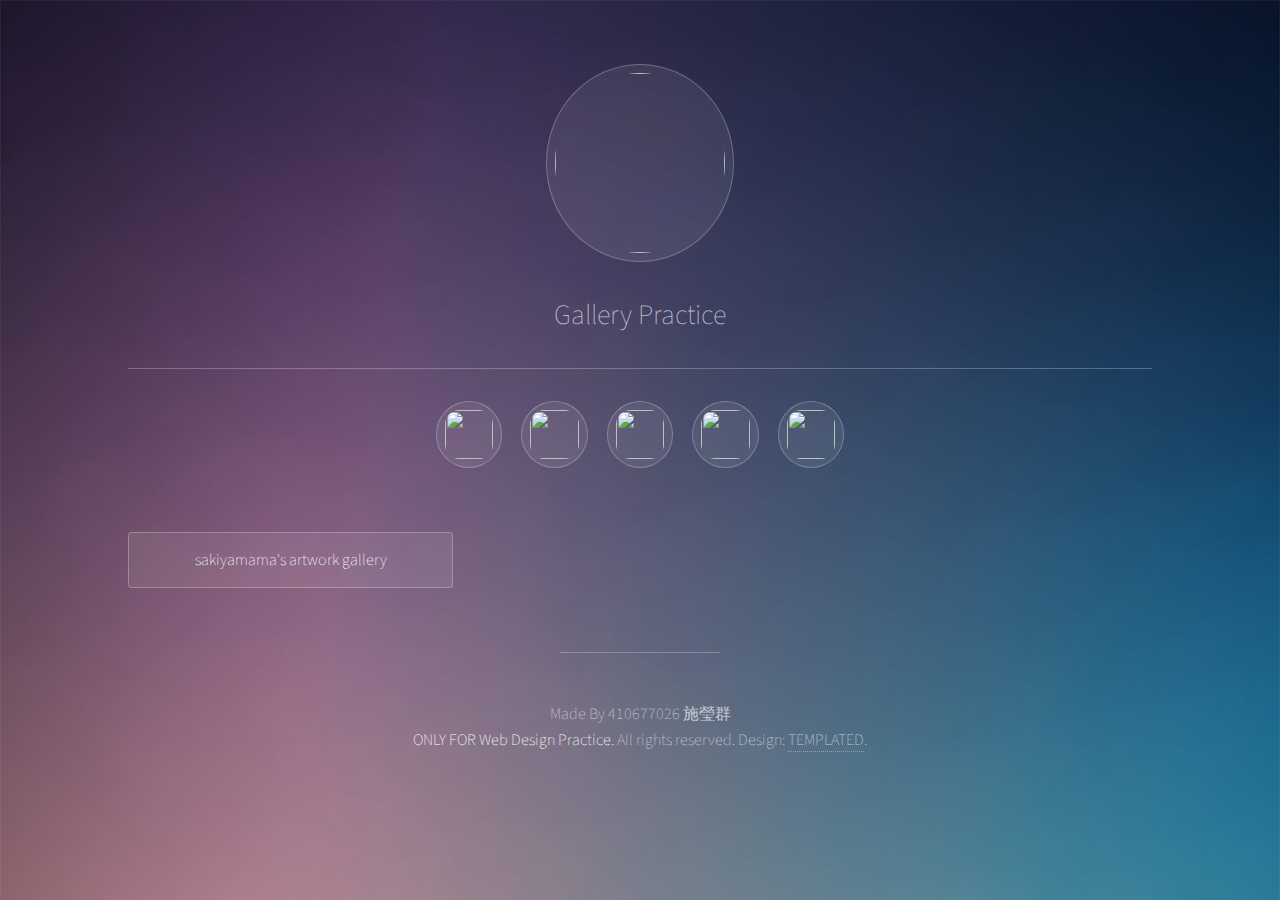
==== gallery/index.html @ e064e5e1 "2020/5/5" ====
<!DOCTYPE HTML>
<!--
	Visualize by TEMPLATED
	templated.co @templatedco
	Released for free under the Creative Commons Attribution 3.0 license (templated.co/license)
-->
<html>
	<head>
		<title>Gallery Practice</title>
		<meta charset="utf-8" />
		<meta name="viewport" content="width=device-width, initial-scale=1" />
		<link rel="stylesheet" href="assets/css/main.css" />
	</head>
	<body>

		<!-- Wrapper -->
			<div id="wrapper">

				<!-- Header -->
					<header id="header">
						<span class="avatar"><img src="https://i.pximg.net/img-original/img/2020/01/14/00/00/09/78888856_p0.png" alt="" /></span>
						<h1>Gallery Practice</h1>
						<hr>
						<ul class="icons">
							<!--
								<li><a href="#" class="icon style2 fa-twitter"><span class="label">Twitter</span></a></li>
								<li><a href="#" class="icon style2 fa-instagram"><span class="label">Instagram</span></a></li>
								<li><a href="#" class="icon style2 fa-500px"><span class="label">500px</span></a></li>
								<li><a href="#" class="icon style2 fa-envelope-o"><span class="label">Email</span></a></li>
								<br>
								<br>
							-->
							<li><a href="https://www.azurlane.jp/" class="icon style2"><img src="https://d2jcw5q7j4vmo4.cloudfront.net/9QTLYD2_Jd6OIKHwRHkEBnFAgPmVKJwf2xmHjzPk-5w0SRLZumsCoQZGlO8d_kB3Gdld=w512"><span class="label">Azurlane</span></a></li>
							<li><a href="http://www.fgo.tw/" class="icon style2"><img src="https://d2jcw5q7j4vmo4.cloudfront.net/hIk8IbY1j5FwARkq5hRMMGeJVqNgFYKR0yYkrCcY_84UujzltvaPfiOrVy-XVlc0XXqy=w512"><span class="label">GBF</span></a></li>
							<li><a href="http://www.princessconnect.so-net.tw/" class="icon style2"><img src="https://scontent.fkhh1-2.fna.fbcdn.net/v/t1.0-9/50924415_2320011038009912_1845544590937948160_n.png?_nc_cat=1&_nc_sid=85a577&_nc_ohc=6GbhiSb7ZbkAX_zIMu0&_nc_ht=scontent.fkhh1-2.fna&oh=5b6b29c35ed7527c3ae479f7c87377cf&oe=5ED77852"><span class="label">公主連結</span></a></li>
							<li><a href="https://www.fate-go.jp/" class="icon style2"><img src="https://d2jcw5q7j4vmo4.cloudfront.net/WRixOqWRZQHfCgFhqfWbjCh6myA4hO4bOPQ_KJJEKrB_G8KZvl0IvNEUmRuxnfx8Tbw=w512"><span class="label">FGO</span></a></li>
							<li><a href="http://gf-jp.sunborngame.com/" class="icon style2"><img src="https://d2jcw5q7j4vmo4.cloudfront.net/piDmGlXcBd9zx5PwFwPYo9oMPAiGesWZEnIXQkOvD2tGwFdKcZ-nXflo95-x8pJt8w=w512"><span class="label">Girl's Front Line</span></a></li>
						</ul>
					</header>

				<!-- Main -->
					<section id="main">

						<!-- Thumbnails -->
							<section class="thumbnails">
								<div>
									<a href="assets/HTML/sakiyamama.html"data-poptrox="ignore">
										<img src="https://imgur.com/6dMUkKz.png" alt="" />
										<h3>sakiyamama's artwork gallery</h3>
									</a>
								</div>
							</section>

					</section>

				<!-- Footer -->
					<footer id="footer">
						<p>Made By 410677026 施瑩群 <br> <strong>ONLY FOR Web Design Practice.</strong>  All rights reserved. Design: <a href="http://templated.co">TEMPLATED</a>.</p>
					</footer>

			</div>

		<!-- Scripts -->
			<script src="assets/js/jquery.min.js"></script>
			<script src="assets/js/jquery.poptrox.min.js"></script>
			<script src="assets/js/skel.min.js"></script>
			<script src="assets/js/main.js"></script>

	</body>
</html>
---- gallery/assets/css/main.css ----
@charset "UTF-8";
@import url(font-awesome.min.css);
@import url("http://fonts.googleapis.com/css?family=Source+Sans+Pro:200");

/*
	Visualize by TEMPLATED
	templated.co @templatedco
	Released for free under the Creative Commons Attribution 3.0 license (templated.co/license)
*/

/* Reset */

	html, body, div, span, applet, object, iframe, h1, h2, h3, h4, h5, h6, p, blockquote, pre, a, abbr, acronym, address, big, cite, code, del, dfn, em, img, ins, kbd, q, s, samp, small, strike, strong, sub, sup, tt, var, b, u, i, center, dl, dt, dd, ol, ul, li, fieldset, form, label, legend, table, caption, tbody, tfoot, thead, tr, th, td, article, aside, canvas, details, embed, figure, figcaption, footer, header, hgroup, menu, nav, output, ruby, section, summary, time, mark, audio, video {
		margin: 0;
		padding: 0;
		border: 0;
		font-size: 100%;
		font: inherit;
		vertical-align: baseline;
	}

	article, aside, details, figcaption, figure, footer, header, hgroup, menu, nav, section {
		display: block;
	}

	body {
		line-height: 1;
	}

	ol, ul {
		list-style: none;
	}

	blockquote, q {
		quotes: none;
	}

	blockquote:before, blockquote:after, q:before, q:after {
		content: '';
		content: none;
	}

	table {
		border-collapse: collapse;
		border-spacing: 0;
	}

	body {
		-webkit-text-size-adjust: none;
	}

/* Box Model */

	*, *:before, *:after {
		-moz-box-sizing: border-box;
		-webkit-box-sizing: border-box;
		box-sizing: border-box;
	}

/* Grid */

	.row {
		border-bottom: solid 1px transparent;
		-moz-box-sizing: border-box;
		-webkit-box-sizing: border-box;
		box-sizing: border-box;
	}

	.row > * {
		float: left;
		-moz-box-sizing: border-box;
		-webkit-box-sizing: border-box;
		box-sizing: border-box;
	}

	.row:after, .row:before {
		content: '';
		display: block;
		clear: both;
		height: 0;
	}

	.row.uniform > * > :first-child {
		margin-top: 0;
	}

	.row.uniform > * > :last-child {
		margin-bottom: 0;
	}

	.row.\30 \25 > * {
		padding: 0 0 0 0em;
	}

	.row.\30 \25 {
		margin: 0 0 -1px 0em;
	}

	.row.uniform.\30 \25 > * {
		padding: 0em 0 0 0em;
	}

	.row.uniform.\30 \25 {
		margin: 0em 0 -1px 0em;
	}

	.row > * {
		padding: 0 0 0 2em;
	}

	.row {
		margin: 0 0 -1px -2em;
	}

	.row.uniform > * {
		padding: 2em 0 0 2em;
	}

	.row.uniform {
		margin: -2em 0 -1px -2em;
	}

	.row.\32 00\25 > * {
		padding: 0 0 0 4em;
	}

	.row.\32 00\25 {
		margin: 0 0 -1px -4em;
	}

	.row.uniform.\32 00\25 > * {
		padding: 4em 0 0 4em;
	}

	.row.uniform.\32 00\25 {
		margin: -4em 0 -1px -4em;
	}

	.row.\31 50\25 > * {
		padding: 0 0 0 3em;
	}

	.row.\31 50\25 {
		margin: 0 0 -1px -3em;
	}

	.row.uniform.\31 50\25 > * {
		padding: 3em 0 0 3em;
	}

	.row.uniform.\31 50\25 {
		margin: -3em 0 -1px -3em;
	}

	.row.\35 0\25 > * {
		padding: 0 0 0 1em;
	}

	.row.\35 0\25 {
		margin: 0 0 -1px -1em;
	}

	.row.uniform.\35 0\25 > * {
		padding: 1em 0 0 1em;
	}

	.row.uniform.\35 0\25 {
		margin: -1em 0 -1px -1em;
	}

	.row.\32 5\25 > * {
		padding: 0 0 0 0.5em;
	}

	.row.\32 5\25 {
		margin: 0 0 -1px -0.5em;
	}

	.row.uniform.\32 5\25 > * {
		padding: 0.5em 0 0 0.5em;
	}

	.row.uniform.\32 5\25 {
		margin: -0.5em 0 -1px -0.5em;
	}

	.\31 2u, .\31 2u\24 {
		width: 100%;
		clear: none;
		margin-left: 0;
	}

	.\31 1u, .\31 1u\24 {
		width: 91.6666666667%;
		clear: none;
		margin-left: 0;
	}

	.\31 0u, .\31 0u\24 {
		width: 83.3333333333%;
		clear: none;
		margin-left: 0;
	}

	.\39 u, .\39 u\24 {
		width: 75%;
		clear: none;
		margin-left: 0;
	}

	.\38 u, .\38 u\24 {
		width: 66.6666666667%;
		clear: none;
		margin-left: 0;
	}

	.\37 u, .\37 u\24 {
		width: 58.3333333333%;
		clear: none;
		margin-left: 0;
	}

	.\36 u, .\36 u\24 {
		width: 50%;
		clear: none;
		margin-left: 0;
	}

	.\35 u, .\35 u\24 {
		width: 41.6666666667%;
		clear: none;
		margin-left: 0;
	}

	.\34 u, .\34 u\24 {
		width: 33.3333333333%;
		clear: none;
		margin-left: 0;
	}

	.\33 u, .\33 u\24 {
		width: 25%;
		clear: none;
		margin-left: 0;
	}

	.\32 u, .\32 u\24 {
		width: 16.6666666667%;
		clear: none;
		margin-left: 0;
	}

	.\31 u, .\31 u\24 {
		width: 8.3333333333%;
		clear: none;
		margin-left: 0;
	}

	.\31 2u\24 + *,
	.\31 1u\24 + *,
	.\31 0u\24 + *,
	.\39 u\24 + *,
	.\38 u\24 + *,
	.\37 u\24 + *,
	.\36 u\24 + *,
	.\35 u\24 + *,
	.\34 u\24 + *,
	.\33 u\24 + *,
	.\32 u\24 + *,
	.\31 u\24 + * {
		clear: left;
	}

	.\-11u {
		margin-left: 91.66667%;
	}

	.\-10u {
		margin-left: 83.33333%;
	}

	.\-9u {
		margin-left: 75%;
	}

	.\-8u {
		margin-left: 66.66667%;
	}

	.\-7u {
		margin-left: 58.33333%;
	}

	.\-6u {
		margin-left: 50%;
	}

	.\-5u {
		margin-left: 41.66667%;
	}

	.\-4u {
		margin-left: 33.33333%;
	}

	.\-3u {
		margin-left: 25%;
	}

	.\-2u {
		margin-left: 16.66667%;
	}

	.\-1u {
		margin-left: 8.33333%;
	}

	@media screen and (max-width: 1680px) {

		.row > * {
			padding: 0 0 0 2em;
		}

		.row {
			margin: 0 0 -1px -2em;
		}

		.row.uniform > * {
			padding: 2em 0 0 2em;
		}

		.row.uniform {
			margin: -2em 0 -1px -2em;
		}

		.row.\32 00\25 > * {
			padding: 0 0 0 4em;
		}

		.row.\32 00\25 {
			margin: 0 0 -1px -4em;
		}

		.row.uniform.\32 00\25 > * {
			padding: 4em 0 0 4em;
		}

		.row.uniform.\32 00\25 {
			margin: -4em 0 -1px -4em;
		}

		.row.\31 50\25 > * {
			padding: 0 0 0 3em;
		}

		.row.\31 50\25 {
			margin: 0 0 -1px -3em;
		}

		.row.uniform.\31 50\25 > * {
			padding: 3em 0 0 3em;
		}

		.row.uniform.\31 50\25 {
			margin: -3em 0 -1px -3em;
		}

		.row.\35 0\25 > * {
			padding: 0 0 0 1em;
		}

		.row.\35 0\25 {
			margin: 0 0 -1px -1em;
		}

		.row.uniform.\35 0\25 > * {
			padding: 1em 0 0 1em;
		}

		.row.uniform.\35 0\25 {
			margin: -1em 0 -1px -1em;
		}

		.row.\32 5\25 > * {
			padding: 0 0 0 0.5em;
		}

		.row.\32 5\25 {
			margin: 0 0 -1px -0.5em;
		}

		.row.uniform.\32 5\25 > * {
			padding: 0.5em 0 0 0.5em;
		}

		.row.uniform.\32 5\25 {
			margin: -0.5em 0 -1px -0.5em;
		}

		.\31 2u\28xlarge\29, .\31 2u\24\28xlarge\29 {
			width: 100%;
			clear: none;
			margin-left: 0;
		}

		.\31 1u\28xlarge\29, .\31 1u\24\28xlarge\29 {
			width: 91.6666666667%;
			clear: none;
			margin-left: 0;
		}

		.\31 0u\28xlarge\29, .\31 0u\24\28xlarge\29 {
			width: 83.3333333333%;
			clear: none;
			margin-left: 0;
		}

		.\39 u\28xlarge\29, .\39 u\24\28xlarge\29 {
			width: 75%;
			clear: none;
			margin-left: 0;
		}

		.\38 u\28xlarge\29, .\38 u\24\28xlarge\29 {
			width: 66.6666666667%;
			clear: none;
			margin-left: 0;
		}

		.\37 u\28xlarge\29, .\37 u\24\28xlarge\29 {
			width: 58.3333333333%;
			clear: none;
			margin-left: 0;
		}

		.\36 u\28xlarge\29, .\36 u\24\28xlarge\29 {
			width: 50%;
			clear: none;
			margin-left: 0;
		}

		.\35 u\28xlarge\29, .\35 u\24\28xlarge\29 {
			width: 41.6666666667%;
			clear: none;
			margin-left: 0;
		}

		.\34 u\28xlarge\29, .\34 u\24\28xlarge\29 {
			width: 33.3333333333%;
			clear: none;
			margin-left: 0;
		}

		.\33 u\28xlarge\29, .\33 u\24\28xlarge\29 {
			width: 25%;
			clear: none;
			margin-left: 0;
		}

		.\32 u\28xlarge\29, .\32 u\24\28xlarge\29 {
			width: 16.6666666667%;
			clear: none;
			margin-left: 0;
		}

		.\31 u\28xlarge\29, .\31 u\24\28xlarge\29 {
			width: 8.3333333333%;
			clear: none;
			margin-left: 0;
		}

		.\31 2u\24\28xlarge\29 + *,
		.\31 1u\24\28xlarge\29 + *,
		.\31 0u\24\28xlarge\29 + *,
		.\39 u\24\28xlarge\29 + *,
		.\38 u\24\28xlarge\29 + *,
		.\37 u\24\28xlarge\29 + *,
		.\36 u\24\28xlarge\29 + *,
		.\35 u\24\28xlarge\29 + *,
		.\34 u\24\28xlarge\29 + *,
		.\33 u\24\28xlarge\29 + *,
		.\32 u\24\28xlarge\29 + *,
		.\31 u\24\28xlarge\29 + * {
			clear: left;
		}

		.\-11u\28xlarge\29 {
			margin-left: 91.66667%;
		}

		.\-10u\28xlarge\29 {
			margin-left: 83.33333%;
		}

		.\-9u\28xlarge\29 {
			margin-left: 75%;
		}

		.\-8u\28xlarge\29 {
			margin-left: 66.66667%;
		}

		.\-7u\28xlarge\29 {
			margin-left: 58.33333%;
		}

		.\-6u\28xlarge\29 {
			margin-left: 50%;
		}

		.\-5u\28xlarge\29 {
			margin-left: 41.66667%;
		}

		.\-4u\28xlarge\29 {
			margin-left: 33.33333%;
		}

		.\-3u\28xlarge\29 {
			margin-left: 25%;
		}

		.\-2u\28xlarge\29 {
			margin-left: 16.66667%;
		}

		.\-1u\28xlarge\29 {
			margin-left: 8.33333%;
		}

	}

	@media screen and (max-width: 1280px) {

		.row > * {
			padding: 0 0 0 2em;
		}

		.row {
			margin: 0 0 -1px -2em;
		}

		.row.uniform > * {
			padding: 2em 0 0 2em;
		}

		.row.uniform {
			margin: -2em 0 -1px -2em;
		}

		.row.\32 00\25 > * {
			padding: 0 0 0 4em;
		}

		.row.\32 00\25 {
			margin: 0 0 -1px -4em;
		}

		.row.uniform.\32 00\25 > * {
			padding: 4em 0 0 4em;
		}

		.row.uniform.\32 00\25 {
			margin: -4em 0 -1px -4em;
		}

		.row.\31 50\25 > * {
			padding: 0 0 0 3em;
		}

		.row.\31 50\25 {
			margin: 0 0 -1px -3em;
		}

		.row.uniform.\31 50\25 > * {
			padding: 3em 0 0 3em;
		}

		.row.uniform.\31 50\25 {
			margin: -3em 0 -1px -3em;
		}

		.row.\35 0\25 > * {
			padding: 0 0 0 1em;
		}

		.row.\35 0\25 {
			margin: 0 0 -1px -1em;
		}

		.row.uniform.\35 0\25 > * {
			padding: 1em 0 0 1em;
		}

		.row.uniform.\35 0\25 {
			margin: -1em 0 -1px -1em;
		}

		.row.\32 5\25 > * {
			padding: 0 0 0 0.5em;
		}

		.row.\32 5\25 {
			margin: 0 0 -1px -0.5em;
		}

		.row.uniform.\32 5\25 > * {
			padding: 0.5em 0 0 0.5em;
		}

		.row.uniform.\32 5\25 {
			margin: -0.5em 0 -1px -0.5em;
		}

		.\31 2u\28large\29, .\31 2u\24\28large\29 {
			width: 100%;
			clear: none;
			margin-left: 0;
		}

		.\31 1u\28large\29, .\31 1u\24\28large\29 {
			width: 91.6666666667%;
			clear: none;
			margin-left: 0;
		}

		.\31 0u\28large\29, .\31 0u\24\28large\29 {
			width: 83.3333333333%;
			clear: none;
			margin-left: 0;
		}

		.\39 u\28large\29, .\39 u\24\28large\29 {
			width: 75%;
			clear: none;
			margin-left: 0;
		}

		.\38 u\28large\29, .\38 u\24\28large\29 {
			width: 66.6666666667%;
			clear: none;
			margin-left: 0;
		}

		.\37 u\28large\29, .\37 u\24\28large\29 {
			width: 58.3333333333%;
			clear: none;
			margin-left: 0;
		}

		.\36 u\28large\29, .\36 u\24\28large\29 {
			width: 50%;
			clear: none;
			margin-left: 0;
		}

		.\35 u\28large\29, .\35 u\24\28large\29 {
			width: 41.6666666667%;
			clear: none;
			margin-left: 0;
		}

		.\34 u\28large\29, .\34 u\24\28large\29 {
			width: 33.3333333333%;
			clear: none;
			margin-left: 0;
		}

		.\33 u\28large\29, .\33 u\24\28large\29 {
			width: 25%;
			clear: none;
			margin-left: 0;
		}

		.\32 u\28large\29, .\32 u\24\28large\29 {
			width: 16.6666666667%;
			clear: none;
			margin-left: 0;
		}

		.\31 u\28large\29, .\31 u\24\28large\29 {
			width: 8.3333333333%;
			clear: none;
			margin-left: 0;
		}

		.\31 2u\24\28large\29 + *,
		.\31 1u\24\28large\29 + *,
		.\31 0u\24\28large\29 + *,
		.\39 u\24\28large\29 + *,
		.\38 u\24\28large\29 + *,
		.\37 u\24\28large\29 + *,
		.\36 u\24\28large\29 + *,
		.\35 u\24\28large\29 + *,
		.\34 u\24\28large\29 + *,
		.\33 u\24\28large\29 + *,
		.\32 u\24\28large\29 + *,
		.\31 u\24\28large\29 + * {
			clear: left;
		}

		.\-11u\28large\29 {
			margin-left: 91.66667%;
		}

		.\-10u\28large\29 {
			margin-left: 83.33333%;
		}

		.\-9u\28large\29 {
			margin-left: 75%;
		}

		.\-8u\28large\29 {
			margin-left: 66.66667%;
		}

		.\-7u\28large\29 {
			margin-left: 58.33333%;
		}

		.\-6u\28large\29 {
			margin-left: 50%;
		}

		.\-5u\28large\29 {
			margin-left: 41.66667%;
		}

		.\-4u\28large\29 {
			margin-left: 33.33333%;
		}

		.\-3u\28large\29 {
			margin-left: 25%;
		}

		.\-2u\28large\29 {
			margin-left: 16.66667%;
		}

		.\-1u\28large\29 {
			margin-left: 8.33333%;
		}

	}

	@media screen and (max-width: 980px) {

		.row > * {
			padding: 0 0 0 2em;
		}

		.row {
			margin: 0 0 -1px -2em;
		}

		.row.uniform > * {
			padding: 2em 0 0 2em;
		}

		.row.uniform {
			margin: -2em 0 -1px -2em;
		}

		.row.\32 00\25 > * {
			padding: 0 0 0 4em;
		}

		.row.\32 00\25 {
			margin: 0 0 -1px -4em;
		}

		.row.uniform.\32 00\25 > * {
			padding: 4em 0 0 4em;
		}

		.row.uniform.\32 00\25 {
			margin: -4em 0 -1px -4em;
		}

		.row.\31 50\25 > * {
			padding: 0 0 0 3em;
		}

		.row.\31 50\25 {
			margin: 0 0 -1px -3em;
		}

		.row.uniform.\31 50\25 > * {
			padding: 3em 0 0 3em;
		}

		.row.uniform.\31 50\25 {
			margin: -3em 0 -1px -3em;
		}

		.row.\35 0\25 > * {
			padding: 0 0 0 1em;
		}

		.row.\35 0\25 {
			margin: 0 0 -1px -1em;
		}

		.row.uniform.\35 0\25 > * {
			padding: 1em 0 0 1em;
		}

		.row.uniform.\35 0\25 {
			margin: -1em 0 -1px -1em;
		}

		.row.\32 5\25 > * {
			padding: 0 0 0 0.5em;
		}

		.row.\32 5\25 {
			margin: 0 0 -1px -0.5em;
		}

		.row.uniform.\32 5\25 > * {
			padding: 0.5em 0 0 0.5em;
		}

		.row.uniform.\32 5\25 {
			margin: -0.5em 0 -1px -0.5em;
		}

		.\31 2u\28medium\29, .\31 2u\24\28medium\29 {
			width: 100%;
			clear: none;
			margin-left: 0;
		}

		.\31 1u\28medium\29, .\31 1u\24\28medium\29 {
			width: 91.6666666667%;
			clear: none;
			margin-left: 0;
		}

		.\31 0u\28medium\29, .\31 0u\24\28medium\29 {
			width: 83.3333333333%;
			clear: none;
			margin-left: 0;
		}

		.\39 u\28medium\29, .\39 u\24\28medium\29 {
			width: 75%;
			clear: none;
			margin-left: 0;
		}

		.\38 u\28medium\29, .\38 u\24\28medium\29 {
			width: 66.6666666667%;
			clear: none;
			margin-left: 0;
		}

		.\37 u\28medium\29, .\37 u\24\28medium\29 {
			width: 58.3333333333%;
			clear: none;
			margin-left: 0;
		}

		.\36 u\28medium\29, .\36 u\24\28medium\29 {
			width: 50%;
			clear: none;
			margin-left: 0;
		}

		.\35 u\28medium\29, .\35 u\24\28medium\29 {
			width: 41.6666666667%;
			clear: none;
			margin-left: 0;
		}

		.\34 u\28medium\29, .\34 u\24\28medium\29 {
			width: 33.3333333333%;
			clear: none;
			margin-left: 0;
		}

		.\33 u\28medium\29, .\33 u\24\28medium\29 {
			width: 25%;
			clear: none;
			margin-left: 0;
		}

		.\32 u\28medium\29, .\32 u\24\28medium\29 {
			width: 16.6666666667%;
			clear: none;
			margin-left: 0;
		}

		.\31 u\28medium\29, .\31 u\24\28medium\29 {
			width: 8.3333333333%;
			clear: none;
			margin-left: 0;
		}

		.\31 2u\24\28medium\29 + *,
		.\31 1u\24\28medium\29 + *,
		.\31 0u\24\28medium\29 + *,
		.\39 u\24\28medium\29 + *,
		.\38 u\24\28medium\29 + *,
		.\37 u\24\28medium\29 + *,
		.\36 u\24\28medium\29 + *,
		.\35 u\24\28medium\29 + *,
		.\34 u\24\28medium\29 + *,
		.\33 u\24\28medium\29 + *,
		.\32 u\24\28medium\29 + *,
		.\31 u\24\28medium\29 + * {
			clear: left;
		}

		.\-11u\28medium\29 {
			margin-left: 91.66667%;
		}

		.\-10u\28medium\29 {
			margin-left: 83.33333%;
		}

		.\-9u\28medium\29 {
			margin-left: 75%;
		}

		.\-8u\28medium\29 {
			margin-left: 66.66667%;
		}

		.\-7u\28medium\29 {
			margin-left: 58.33333%;
		}

		.\-6u\28medium\29 {
			margin-left: 50%;
		}

		.\-5u\28medium\29 {
			margin-left: 41.66667%;
		}

		.\-4u\28medium\29 {
			margin-left: 33.33333%;
		}

		.\-3u\28medium\29 {
			margin-left: 25%;
		}

		.\-2u\28medium\29 {
			margin-left: 16.66667%;
		}

		.\-1u\28medium\29 {
			margin-left: 8.33333%;
		}

	}

	@media screen and (max-width: 736px) {

		.row > * {
			padding: 0 0 0 2em;
		}

		.row {
			margin: 0 0 -1px -2em;
		}

		.row.uniform > * {
			padding: 2em 0 0 2em;
		}

		.row.uniform {
			margin: -2em 0 -1px -2em;
		}

		.row.\32 00\25 > * {
			padding: 0 0 0 4em;
		}

		.row.\32 00\25 {
			margin: 0 0 -1px -4em;
		}

		.row.uniform.\32 00\25 > * {
			padding: 4em 0 0 4em;
		}

		.row.uniform.\32 00\25 {
			margin: -4em 0 -1px -4em;
		}

		.row.\31 50\25 > * {
			padding: 0 0 0 3em;
		}

		.row.\31 50\25 {
			margin: 0 0 -1px -3em;
		}

		.row.uniform.\31 50\25 > * {
			padding: 3em 0 0 3em;
		}

		.row.uniform.\31 50\25 {
			margin: -3em 0 -1px -3em;
		}

		.row.\35 0\25 > * {
			padding: 0 0 0 1em;
		}

		.row.\35 0\25 {
			margin: 0 0 -1px -1em;
		}

		.row.uniform.\35 0\25 > * {
			padding: 1em 0 0 1em;
		}

		.row.uniform.\35 0\25 {
			margin: -1em 0 -1px -1em;
		}

		.row.\32 5\25 > * {
			padding: 0 0 0 0.5em;
		}

		.row.\32 5\25 {
			margin: 0 0 -1px -0.5em;
		}

		.row.uniform.\32 5\25 > * {
			padding: 0.5em 0 0 0.5em;
		}

		.row.uniform.\32 5\25 {
			margin: -0.5em 0 -1px -0.5em;
		}

		.\31 2u\28small\29, .\31 2u\24\28small\29 {
			width: 100%;
			clear: none;
			margin-left: 0;
		}

		.\31 1u\28small\29, .\31 1u\24\28small\29 {
			width: 91.6666666667%;
			clear: none;
			margin-left: 0;
		}

		.\31 0u\28small\29, .\31 0u\24\28small\29 {
			width: 83.3333333333%;
			clear: none;
			margin-left: 0;
		}

		.\39 u\28small\29, .\39 u\24\28small\29 {
			width: 75%;
			clear: none;
			margin-left: 0;
		}

		.\38 u\28small\29, .\38 u\24\28small\29 {
			width: 66.6666666667%;
			clear: none;
			margin-left: 0;
		}

		.\37 u\28small\29, .\37 u\24\28small\29 {
			width: 58.3333333333%;
			clear: none;
			margin-left: 0;
		}

		.\36 u\28small\29, .\36 u\24\28small\29 {
			width: 50%;
			clear: none;
			margin-left: 0;
		}

		.\35 u\28small\29, .\35 u\24\28small\29 {
			width: 41.6666666667%;
			clear: none;
			margin-left: 0;
		}

		.\34 u\28small\29, .\34 u\24\28small\29 {
			width: 33.3333333333%;
			clear: none;
			margin-left: 0;
		}

		.\33 u\28small\29, .\33 u\24\28small\29 {
			width: 25%;
			clear: none;
			margin-left: 0;
		}

		.\32 u\28small\29, .\32 u\24\28small\29 {
			width: 16.6666666667%;
			clear: none;
			margin-left: 0;
		}

		.\31 u\28small\29, .\31 u\24\28small\29 {
			width: 8.3333333333%;
			clear: none;
			margin-left: 0;
		}

		.\31 2u\24\28small\29 + *,
		.\31 1u\24\28small\29 + *,
		.\31 0u\24\28small\29 + *,
		.\39 u\24\28small\29 + *,
		.\38 u\24\28small\29 + *,
		.\37 u\24\28small\29 + *,
		.\36 u\24\28small\29 + *,
		.\35 u\24\28small\29 + *,
		.\34 u\24\28small\29 + *,
		.\33 u\24\28small\29 + *,
		.\32 u\24\28small\29 + *,
		.\31 u\24\28small\29 + * {
			clear: left;
		}

		.\-11u\28small\29 {
			margin-left: 91.66667%;
		}

		.\-10u\28small\29 {
			margin-left: 83.33333%;
		}

		.\-9u\28small\29 {
			margin-left: 75%;
		}

		.\-8u\28small\29 {
			margin-left: 66.66667%;
		}

		.\-7u\28small\29 {
			margin-left: 58.33333%;
		}

		.\-6u\28small\29 {
			margin-left: 50%;
		}

		.\-5u\28small\29 {
			margin-left: 41.66667%;
		}

		.\-4u\28small\29 {
			margin-left: 33.33333%;
		}

		.\-3u\28small\29 {
			margin-left: 25%;
		}

		.\-2u\28small\29 {
			margin-left: 16.66667%;
		}

		.\-1u\28small\29 {
			margin-left: 8.33333%;
		}

	}

	@media screen and (max-width: 480px) {

		.row > * {
			padding: 0 0 0 2em;
		}

		.row {
			margin: 0 0 -1px -2em;
		}

		.row.uniform > * {
			padding: 2em 0 0 2em;
		}

		.row.uniform {
			margin: -2em 0 -1px -2em;
		}

		.row.\32 00\25 > * {
			padding: 0 0 0 4em;
		}

		.row.\32 00\25 {
			margin: 0 0 -1px -4em;
		}

		.row.uniform.\32 00\25 > * {
			padding: 4em 0 0 4em;
		}

		.row.uniform.\32 00\25 {
			margin: -4em 0 -1px -4em;
		}

		.row.\31 50\25 > * {
			padding: 0 0 0 3em;
		}

		.row.\31 50\25 {
			margin: 0 0 -1px -3em;
		}

		.row.uniform.\31 50\25 > * {
			padding: 3em 0 0 3em;
		}

		.row.uniform.\31 50\25 {
			margin: -3em 0 -1px -3em;
		}

		.row.\35 0\25 > * {
			padding: 0 0 0 1em;
		}

		.row.\35 0\25 {
			margin: 0 0 -1px -1em;
		}

		.row.uniform.\35 0\25 > * {
			padding: 1em 0 0 1em;
		}

		.row.uniform.\35 0\25 {
			margin: -1em 0 -1px -1em;
		}

		.row.\32 5\25 > * {
			padding: 0 0 0 0.5em;
		}

		.row.\32 5\25 {
			margin: 0 0 -1px -0.5em;
		}

		.row.uniform.\32 5\25 > * {
			padding: 0.5em 0 0 0.5em;
		}

		.row.uniform.\32 5\25 {
			margin: -0.5em 0 -1px -0.5em;
		}

		.\31 2u\28xsmall\29, .\31 2u\24\28xsmall\29 {
			width: 100%;
			clear: none;
			margin-left: 0;
		}

		.\31 1u\28xsmall\29, .\31 1u\24\28xsmall\29 {
			width: 91.6666666667%;
			clear: none;
			margin-left: 0;
		}

		.\31 0u\28xsmall\29, .\31 0u\24\28xsmall\29 {
			width: 83.3333333333%;
			clear: none;
			margin-left: 0;
		}

		.\39 u\28xsmall\29, .\39 u\24\28xsmall\29 {
			width: 75%;
			clear: none;
			margin-left: 0;
		}

		.\38 u\28xsmall\29, .\38 u\24\28xsmall\29 {
			width: 66.6666666667%;
			clear: none;
			margin-left: 0;
		}

		.\37 u\28xsmall\29, .\37 u\24\28xsmall\29 {
			width: 58.3333333333%;
			clear: none;
			margin-left: 0;
		}

		.\36 u\28xsmall\29, .\36 u\24\28xsmall\29 {
			width: 50%;
			clear: none;
			margin-left: 0;
		}

		.\35 u\28xsmall\29, .\35 u\24\28xsmall\29 {
			width: 41.6666666667%;
			clear: none;
			margin-left: 0;
		}

		.\34 u\28xsmall\29, .\34 u\24\28xsmall\29 {
			width: 33.3333333333%;
			clear: none;
			margin-left: 0;
		}

		.\33 u\28xsmall\29, .\33 u\24\28xsmall\29 {
			width: 25%;
			clear: none;
			margin-left: 0;
		}

		.\32 u\28xsmall\29, .\32 u\24\28xsmall\29 {
			width: 16.6666666667%;
			clear: none;
			margin-left: 0;
		}

		.\31 u\28xsmall\29, .\31 u\24\28xsmall\29 {
			width: 8.3333333333%;
			clear: none;
			margin-left: 0;
		}

		.\31 2u\24\28xsmall\29 + *,
		.\31 1u\24\28xsmall\29 + *,
		.\31 0u\24\28xsmall\29 + *,
		.\39 u\24\28xsmall\29 + *,
		.\38 u\24\28xsmall\29 + *,
		.\37 u\24\28xsmall\29 + *,
		.\36 u\24\28xsmall\29 + *,
		.\35 u\24\28xsmall\29 + *,
		.\34 u\24\28xsmall\29 + *,
		.\33 u\24\28xsmall\29 + *,
		.\32 u\24\28xsmall\29 + *,
		.\31 u\24\28xsmall\29 + * {
			clear: left;
		}

		.\-11u\28xsmall\29 {
			margin-left: 91.66667%;
		}

		.\-10u\28xsmall\29 {
			margin-left: 83.33333%;
		}

		.\-9u\28xsmall\29 {
			margin-left: 75%;
		}

		.\-8u\28xsmall\29 {
			margin-left: 66.66667%;
		}

		.\-7u\28xsmall\29 {
			margin-left: 58.33333%;
		}

		.\-6u\28xsmall\29 {
			margin-left: 50%;
		}

		.\-5u\28xsmall\29 {
			margin-left: 41.66667%;
		}

		.\-4u\28xsmall\29 {
			margin-left: 33.33333%;
		}

		.\-3u\28xsmall\29 {
			margin-left: 25%;
		}

		.\-2u\28xsmall\29 {
			margin-left: 16.66667%;
		}

		.\-1u\28xsmall\29 {
			margin-left: 8.33333%;
		}

	}

/* Basic */

	@-ms-viewport {
		width: device-width;
	}

	body {
		-ms-overflow-style: scrollbar;
	}

	@media screen and (max-width: 480px) {

		html, body {
			min-width: 320px;
		}

	}

	body {
		background-color: #000;
		background-image: url("../../images/bg.jpg");
		background-size: cover;
		background-position: top center;
	}

		body.is-loading *, body.is-loading *:before, body.is-loading *:after {
			-moz-animation: none !important;
			-webkit-animation: none !important;
			-ms-animation: none !important;
			animation: none !important;
			-moz-transition: none !important;
			-webkit-transition: none !important;
			-ms-transition: none !important;
			transition: none !important;
		}

/* Type */

	body, input, select, textarea {
		color: rgba(255, 255, 255, 0.65);
		font-family: "Source Sans Pro", Helvetica, sans-serif;
		font-size: 13pt;
		font-weight: 200;
		line-height: 1.65;
	}

		@media screen and (max-width: 1280px) {

			body, input, select, textarea {
				font-size: 12pt;
			}

		}

	a {
		color: inherit;
		text-decoration: none;
		border-bottom: dotted 1px rgba(255, 255, 255, 0.35);
		-moz-transition: border-bottom-color 0.2s ease-in-out, color 0.2s ease-in-out;
		-webkit-transition: border-bottom-color 0.2s ease-in-out, color 0.2s ease-in-out;
		-ms-transition: border-bottom-color 0.2s ease-in-out, color 0.2s ease-in-out;
		transition: border-bottom-color 0.2s ease-in-out, color 0.2s ease-in-out;
	}

		a:hover {
			color: #ffffff;
			border-bottom-color: transparent;
		}

	strong, b {
		color: #ffffff;
		font-weight: 200;
	}

	em, i {
		font-style: italic;
	}

	p {
		margin: 0 0 2em 0;
	}

	h1, h2, h3, h4, h5, h6 {
		color: #ffffff;
		font-weight: 200;
		line-height: 1.5;
		margin: 0 0 1em 0;
	}

		h1 a, h2 a, h3 a, h4 a, h5 a, h6 a {
			color: inherit;
			text-decoration: none;
		}

		@media screen and (max-width: 980px) {

			h1 br, h2 br, h3 br, h4 br, h5 br, h6 br {
				display: none;
			}

		}

	h1 {
		font-size: 1.75em;
	}

		@media screen and (max-width: 980px) {

			h1 {
				font-size: 1.5em;
			}

		}

		@media screen and (max-width: 736px) {

			h1 {
				font-size: 1.25em;
			}

		}

	h2 {
		font-size: 1.35em;
	}

		@media screen and (max-width: 736px) {

			h2 {
				font-size: 1em;
			}

		}

	h3 {
		font-size: 1em;
	}

	h4 {
		font-size: 1em;
	}

	h5 {
		font-size: 0.9em;
	}

	h6 {
		font-size: 0.7em;
	}

	sub {
		font-size: 0.8em;
		position: relative;
		top: 0.5em;
	}

	sup {
		font-size: 0.8em;
		position: relative;
		top: -0.5em;
	}

	blockquote {
		border-left: solid 4px rgba(255, 255, 255, 0.25);
		font-style: italic;
		margin: 0 0 2em 0;
		padding: 0.5em 0 0.5em 2em;
	}

	code {
		background: rgba(255, 255, 255, 0.075);
		border-radius: 4px;
		border: solid 1px rgba(255, 255, 255, 0.25);
		font-family: "Courier New", monospace;
		font-size: 0.9em;
		margin: 0 0.25em;
		padding: 0.25em 0.65em;
	}

	pre {
		-webkit-overflow-scrolling: touch;
		font-family: "Courier New", monospace;
		font-size: 0.9em;
		margin: 0 0 2em 0;
	}

		pre code {
			display: block;
			line-height: 1.75;
			padding: 1em 1.5em;
			overflow-x: auto;
		}

	hr {
		border: 0;
		border-bottom: solid 1px rgba(255, 255, 255, 0.25);
		margin: 2em 0;
	}

		hr.major {
			margin: 3em 0;
		}

	.align-left {
		text-align: left;
	}

	.align-center {
		text-align: center;
	}

	.align-right {
		text-align: right;
	}

/* Section/Article */

	section.special, article.special {
		text-align: center;
	}

	header p {
		color: rgba(255, 255, 255, 0.35);
		position: relative;
		margin: 0 0 1.5em 0;
	}

	header h2 + p {
		font-size: 1.25em;
		margin-top: -1em;
	}

	header h3 + p {
		font-size: 1.1em;
		margin-top: -0.8em;
	}

	header h4 + p,
	header h5 + p,
	header h6 + p {
		font-size: 0.9em;
		margin-top: -0.6em;
	}

/* Form */

	form {
		margin: 0 0 2em 0;
	}

	label {
		color: #ffffff;
		display: block;
		font-size: 0.9em;
		font-weight: 200;
		margin: 0 0 1em 0;
	}

	input[type="text"],
	input[type="password"],
	input[type="email"],
	input[type="tel"],
	select,
	textarea {
		-moz-appearance: none;
		-webkit-appearance: none;
		-ms-appearance: none;
		appearance: none;
		background: rgba(255, 255, 255, 0.075);
		border-radius: 4px;
		border: none;
		border: solid 1px rgba(255, 255, 255, 0.25);
		color: inherit;
		display: block;
		outline: 0;
		padding: 0 1em;
		text-decoration: none;
		width: 100%;
	}

		input[type="text"]:invalid,
		input[type="password"]:invalid,
		input[type="email"]:invalid,
		input[type="tel"]:invalid,
		select:invalid,
		textarea:invalid {
			box-shadow: none;
		}

		input[type="text"]:focus,
		input[type="password"]:focus,
		input[type="email"]:focus,
		input[type="tel"]:focus,
		select:focus,
		textarea:focus {
			border-color: #FF6382;
			box-shadow: 0 0 0 1px #FF6382;
		}

	.select-wrapper {
		text-decoration: none;
		display: block;
		position: relative;
	}

		.select-wrapper:before {
			content: "";
			-moz-osx-font-smoothing: grayscale;
			-webkit-font-smoothing: antialiased;
			font-family: FontAwesome;
			font-style: normal;
			font-weight: normal;
			text-transform: none !important;
		}

		.select-wrapper:before {
			color: rgba(255, 255, 255, 0.25);
			display: block;
			height: 2.75em;
			line-height: 2.75em;
			pointer-events: none;
			position: absolute;
			right: 0;
			text-align: center;
			top: 0;
			width: 2.75em;
		}

		.select-wrapper select::-ms-expand {
			display: none;
		}

	input[type="text"],
	input[type="password"],
	input[type="email"],
	select {
		height: 2.75em;
	}

	textarea {
		padding: 0.75em 1em;
	}

	input[type="checkbox"],
	input[type="radio"] {
		-moz-appearance: none;
		-webkit-appearance: none;
		-ms-appearance: none;
		appearance: none;
		display: block;
		float: left;
		margin-right: -2em;
		opacity: 0;
		width: 1em;
		z-index: -1;
	}

		input[type="checkbox"] + label,
		input[type="radio"] + label {
			text-decoration: none;
			color: rgba(255, 255, 255, 0.65);
			cursor: pointer;
			display: inline-block;
			font-size: 1em;
			font-weight: 200;
			padding-left: 2.4em;
			padding-right: 0.75em;
			position: relative;
		}

			input[type="checkbox"] + label:before,
			input[type="radio"] + label:before {
				-moz-osx-font-smoothing: grayscale;
				-webkit-font-smoothing: antialiased;
				font-family: FontAwesome;
				font-style: normal;
				font-weight: normal;
				text-transform: none !important;
			}

			input[type="checkbox"] + label:before,
			input[type="radio"] + label:before {
				background: rgba(255, 255, 255, 0.075);
				border-radius: 4px;
				border: solid 1px rgba(255, 255, 255, 0.25);
				content: '';
				display: inline-block;
				height: 1.65em;
				left: 0;
				line-height: 1.58125em;
				position: absolute;
				text-align: center;
				top: 0;
				width: 1.65em;
			}

		input[type="checkbox"]:checked + label:before,
		input[type="radio"]:checked + label:before {
			background: #FF6382;
			border-color: #FF6382;
			color: #ffffff;
			content: '\f00c';
		}

		input[type="checkbox"]:focus + label:before,
		input[type="radio"]:focus + label:before {
			border-color: #FF6382;
			box-shadow: 0 0 0 1px #FF6382;
		}

	input[type="checkbox"] + label:before {
		border-radius: 4px;
	}

	input[type="radio"] + label:before {
		border-radius: 100%;
	}

	::-webkit-input-placeholder {
		color: rgba(255, 255, 255, 0.35) !important;
		opacity: 1.0;
	}

	:-moz-placeholder {
		color: rgba(255, 255, 255, 0.35) !important;
		opacity: 1.0;
	}

	::-moz-placeholder {
		color: rgba(255, 255, 255, 0.35) !important;
		opacity: 1.0;
	}

	:-ms-input-placeholder {
		color: rgba(255, 255, 255, 0.35) !important;
		opacity: 1.0;
	}

	.formerize-placeholder {
		color: rgba(255, 255, 255, 0.35) !important;
		opacity: 1.0;
	}

/* Box */

	.box {
		border-radius: 4px;
		border: solid 1px rgba(255, 255, 255, 0.25);
		margin-bottom: 2em;
		padding: 1.5em;
	}

		.box > :last-child,
		.box > :last-child > :last-child,
		.box > :last-child > :last-child > :last-child {
			margin-bottom: 0;
		}

		.box.alt {
			border: 0;
			border-radius: 0;
			padding: 0;
		}

/* Icon */

	.icon {
		text-decoration: none;
		border-bottom: none;
		position: relative;
	}

		.icon:before {
			-moz-osx-font-smoothing: grayscale;
			-webkit-font-smoothing: antialiased;
			font-family: FontAwesome;
			font-style: normal;
			font-weight: normal;
			text-transform: none !important;
		}

		.icon > .label {
			display: none;
		}

		.icon.style2 {
			-moz-transition: all 0.2s ease;
			-webkit-transition: all 0.2s ease;
			-ms-transition: all 0.2s ease;
			transition: all 0.2s ease;
			border-radius: 100%;
			display: inline-block;
			padding: 0.5em;
			border: solid 1px rgba(255, 255, 255, 0.25);
			background-color: rgba(255, 255, 255, 0.075);
		}

			.icon.style2:before {
				display: block;
				width: 1.25em;
				height: 1.25em;
				line-height: 1.25em;
				font-size: 1.35em;
			}

			.icon.style2:hover {
				background-color: rgba(255, 255, 255, 0.25);
			}

			.icon.style2 img{
				border-radius: 30%;
				display: block;
				width: 2.25em;
				height: 2.25em;
				line-height: 1.25em;
				font-size: 1.35em;
				
			}

			@media screen and (max-width: 736px) {

				.icon.style2:before {
					font-size: 1em;
				}

			}

/* Image */

	.image {
		border-radius: 4px;
		border: 0;
		display: inline-block;
		position: relative;
	}

		.image img {
			border-radius: 4px;
			display: block;
		}

		.image.left, .image.right {
			max-width: 40%;
		}

			.image.left img, .image.right img {
				width: 100%;
			}

		.image.left {
			float: left;
			padding: 0 1.5em 1em 0;
			top: 0.25em;
		}

		.image.right {
			float: right;
			padding: 0 0 1em 1.5em;
			top: 0.25em;
		}

		.image.fit {
			display: block;
			margin: 0 0 2em 0;
			width: 100%;
		}

			.image.fit img {
				width: 100%;
			}

		.image.main {
			display: block;
			margin: 0 0 3em 0;
			width: 100%;
		}

			.image.main img {
				width: 100%;
			}

/* List */

	ol {
		list-style: decimal;
		margin: 0 0 2em 0;
		padding-left: 1.25em;
	}

		ol li {
			padding-left: 0.25em;
		}

	ul {
		list-style: disc;
		margin: 0 0 2em 0;
		padding-left: 1em;
	}

		ul li {
			padding-left: 0.5em;
		}

		ul.alt {
			list-style: none;
			padding-left: 0;
		}

			ul.alt li {
				border-top: solid 1px rgba(255, 255, 255, 0.25);
				padding: 0.5em 0;
			}

				ul.alt li:first-child {
					border-top: 0;
					padding-top: 0;
				}

		ul.icons {
			cursor: default;
			list-style: none;
			padding-left: 0;
		}

			ul.icons li {
				display: inline-block;
				padding: 0 1em 0 0;
			}

				ul.icons li:last-child {
					padding-right: 0;
				}

		ul.actions {
			cursor: default;
			list-style: none;
			padding-left: 0;
		}

			ul.actions li {
				display: inline-block;
				padding: 0 1em 0 0;
				vertical-align: middle;
			}

				ul.actions li:last-child {
					padding-right: 0;
				}

			ul.actions.small li {
				padding: 0 0.5em 0 0;
			}

			ul.actions.vertical li {
				display: block;
				padding: 1em 0 0 0;
			}

				ul.actions.vertical li:first-child {
					padding-top: 0;
				}

				ul.actions.vertical li > * {
					margin-bottom: 0;
				}

			ul.actions.vertical.small li {
				padding: 0.5em 0 0 0;
			}

				ul.actions.vertical.small li:first-child {
					padding-top: 0;
				}

			ul.actions.fit {
				display: table;
				margin-left: -1em;
				padding: 0;
				table-layout: fixed;
				width: calc(100% + 1em);
			}

				ul.actions.fit li {
					display: table-cell;
					padding: 0 0 0 1em;
				}

					ul.actions.fit li > * {
						margin-bottom: 0;
					}

				ul.actions.fit.small {
					margin-left: -0.5em;
					width: calc(100% + 0.5em);
				}

					ul.actions.fit.small li {
						padding: 0 0 0 0.5em;
					}

			@media screen and (max-width: 480px) {

				ul.actions {
					margin: 0 0 2em 0;
				}

					ul.actions li {
						padding: 1em 0 0 0;
						display: block;
						text-align: center;
						width: 100%;
					}

						ul.actions li:first-child {
							padding-top: 0;
						}

						ul.actions li > * {
							width: 100%;
							margin: 0 !important;
						}

							ul.actions li > *.icon:before {
								margin-left: -2em;
							}

					ul.actions.small li {
						padding: 0.5em 0 0 0;
					}

						ul.actions.small li:first-child {
							padding-top: 0;
						}

			}

	dl {
		margin: 0 0 2em 0;
	}

		dl dt {
			display: block;
			font-weight: 200;
			margin: 0 0 1em 0;
		}

		dl dd {
			margin-left: 2em;
		}

/* Table */

	.table-wrapper {
		-webkit-overflow-scrolling: touch;
		overflow-x: auto;
	}

	table {
		margin: 0 0 2em 0;
		width: 100%;
	}

		table tbody tr {
			border: solid 1px rgba(255, 255, 255, 0.25);
			border-left: 0;
			border-right: 0;
		}

			table tbody tr:nth-child(2n + 1) {
				background-color: rgba(255, 255, 255, 0.075);
			}

		table td {
			padding: 0.75em 0.75em;
		}

		table th {
			color: #ffffff;
			font-size: 0.9em;
			font-weight: 200;
			padding: 0 0.75em 0.75em 0.75em;
			text-align: left;
		}

		table thead {
			border-bottom: solid 2px rgba(255, 255, 255, 0.25);
		}

		table tfoot {
			border-top: solid 2px rgba(255, 255, 255, 0.25);
		}

		table.alt {
			border-collapse: separate;
		}

			table.alt tbody tr td {
				border: solid 1px rgba(255, 255, 255, 0.25);
				border-left-width: 0;
				border-top-width: 0;
			}

				table.alt tbody tr td:first-child {
					border-left-width: 1px;
				}

			table.alt tbody tr:first-child td {
				border-top-width: 1px;
			}

			table.alt thead {
				border-bottom: 0;
			}

			table.alt tfoot {
				border-top: 0;
			}

/* Button */

	input[type="submit"],
	input[type="reset"],
	input[type="button"],
	button,
	.button {
		-moz-appearance: none;
		-webkit-appearance: none;
		-ms-appearance: none;
		appearance: none;
		-moz-transition: background-color 0.2s ease-in-out, color 0.2s ease-in-out;
		-webkit-transition: background-color 0.2s ease-in-out, color 0.2s ease-in-out;
		-ms-transition: background-color 0.2s ease-in-out, color 0.2s ease-in-out;
		transition: background-color 0.2s ease-in-out, color 0.2s ease-in-out;
		background-color: #FF6382;
		border-radius: 4px;
		border: 0;
		color: !important;
		cursor: pointer;
		display: inline-block;
		font-weight: 200;
		height: 2.85em;
		line-height: 2.95em;
		padding: 0 1.5em;
		text-align: center;
		text-decoration: none;
		white-space: nowrap;
	}

		input[type="submit"]:hover,
		input[type="reset"]:hover,
		input[type="button"]:hover,
		button:hover,
		.button:hover {
			background-color: #ff7c96;
		}

		input[type="submit"]:active,
		input[type="reset"]:active,
		input[type="button"]:active,
		button:active,
		.button:active {
			background-color: #ff496e;
		}

		input[type="submit"].icon,
		input[type="reset"].icon,
		input[type="button"].icon,
		button.icon,
		.button.icon {
			padding-left: 1.35em;
		}

			input[type="submit"].icon:before,
			input[type="reset"].icon:before,
			input[type="button"].icon:before,
			button.icon:before,
			.button.icon:before {
				margin-right: 0.5em;
			}

		input[type="submit"].fit,
		input[type="reset"].fit,
		input[type="button"].fit,
		button.fit,
		.button.fit {
			display: block;
			margin: 0 0 1em 0;
			width: 100%;
		}

		input[type="submit"].small,
		input[type="reset"].small,
		input[type="button"].small,
		button.small,
		.button.small {
			font-size: 0.8em;
		}

		input[type="submit"].big,
		input[type="reset"].big,
		input[type="button"].big,
		button.big,
		.button.big {
			font-size: 1.35em;
		}

		input[type="submit"].alt,
		input[type="reset"].alt,
		input[type="button"].alt,
		button.alt,
		.button.alt {
			background-color: transparent;
			box-shadow: inset 0 0 0 2px rgba(255, 255, 255, 0.25);
			color: #ffffff !important;
		}

			input[type="submit"].alt:hover,
			input[type="reset"].alt:hover,
			input[type="button"].alt:hover,
			button.alt:hover,
			.button.alt:hover {
				background-color: rgba(255, 255, 255, 0.075);
			}

			input[type="submit"].alt:active,
			input[type="reset"].alt:active,
			input[type="button"].alt:active,
			button.alt:active,
			.button.alt:active {
				background-color: rgba(255, 0, 0, 0.2);
			}

			input[type="submit"].alt.icon:before,
			input[type="reset"].alt.icon:before,
			input[type="button"].alt.icon:before,
			button.alt.icon:before,
			.button.alt.icon:before {
				color: rgba(255, 255, 255, 0.35);
			}

		input[type="submit"].special,
		input[type="reset"].special,
		input[type="button"].special,
		button.special,
		.button.special {
			background-color: #FF6382;
			color: !important;
		}

			input[type="submit"].special:hover,
			input[type="reset"].special:hover,
			input[type="button"].special:hover,
			button.special:hover,
			.button.special:hover {
				background-color: #ff7c96;
			}

			input[type="submit"].special:active,
			input[type="reset"].special:active,
			input[type="button"].special:active,
			button.special:active,
			.button.special:active {
				background-color: #ff496e;
			}

		input[type="submit"].disabled, input[type="submit"]:disabled,
		input[type="reset"].disabled,
		input[type="reset"]:disabled,
		input[type="button"].disabled,
		input[type="button"]:disabled,
		button.disabled,
		button:disabled,
		.button.disabled,
		.button:disabled {
			background-color: rgba(255, 255, 255, 0.65) !important;
			box-shadow: inset 0 -0.15em 0 0 rgba(0, 0, 0, 0.15);
			color: #000 !important;
			cursor: default;
			opacity: 0.25;
		}

		@media screen and (max-width: 480px) {

			input[type="submit"],
			input[type="reset"],
			input[type="button"],
			button,
			.button {
				padding: 0;
			}

		}

/* Thumbnails */

	.thumbnails {
		display: -moz-flex;
		display: -webkit-flex;
		display: -ms-flex;
		display: flex;
		-moz-flex-direction: row;
		-webkit-flex-direction: row;
		-ms-flex-direction: row;
		flex-direction: row;
		position: relative;
		margin: 0 0 2em -2em;
	}

		.thumbnails a {
			-moz-transition: all 0.2s ease;
			-webkit-transition: all 0.2s ease;
			-ms-transition: all 0.2s ease;
			transition: all 0.2s ease;
			border-bottom: none;
			display: block;
			width: 100%;
			margin: 0 0 2em 0;
			text-align: center;
			border-radius: 4px;
			box-shadow: inset 0 0 0 1px rgba(255, 255, 255, 0.25);
			background-color: rgba(255, 255, 255, 0.075);
			cursor: pointer;
			outline: 0;
			overflow: hidden;
		}

			.thumbnails a img {
				display: block;
				width: 100%;
				border-top-left-radius: 4px;
				border-top-right-radius: 4px;
			}

			.thumbnails a h3 {
				margin: 1em;
			}

			.thumbnails a:hover {
				background-color: rgba(255, 255, 255, 0.25);
				box-shadow: inset 0 0 0 1px rgba(255, 255, 255, 0.25), 0 0 0.5em 0 #FF6382;
			}

		.thumbnails > div {
			display: -moz-flex;
			display: -webkit-flex;
			display: -ms-flex;
			display: flex;
			-moz-flex-direction: column;
			-webkit-flex-direction: column;
			-ms-flex-direction: column;
			flex-direction: column;
			width: calc(100% / 3);
			padding-left: 2em;
		}

			.thumbnails > div > :last-child {
				margin-bottom: 0;
			}

			.thumbnails #blur img{
				filter: blur(15px);
			}
			.thumbnails #blur img:hover{
				filter: blur();
			}

		@media screen and (max-width: 1280px) {

			.thumbnails {
				margin: 0 0 2em -1.5em;
			}

				.thumbnails a {
					margin: 0 0 1.5em 0;
				}

				.thumbnails > div {
					padding-left: 1.5em;
				}

		}

		@media screen and (max-width: 980px) {

			.thumbnails h3 {
				font-size: 0.8em;
			}

		}

		@media screen and (max-width: 480px) {

			.thumbnails {
				display: block;
			}

				.thumbnails a {
					margin: 0 0 2em 0 !important;
				}

				.thumbnails > div {
					display: block;
					width: 100%;
				}

					.thumbnails > div:last-child > :last-child {
						margin-bottom: 0 !important;
					}

				.thumbnails h3 {
					font-size: 1em;
				}

		}

/* Poptrox */

	.poptrox-popup {
		-moz-box-sizing: content-box;
		-webkit-box-sizing: content-box;
		-ms-box-sizing: content-box;
		box-sizing: content-box;
		background: rgba(255, 255, 255, 0.25);
		box-shadow: 0 0.5em 3em 0 rgba(0, 0, 0, 0.25);
		border-radius: 4px;
		overflow: hidden;
	}

		.poptrox-popup .closer {
			-moz-transition: opacity 0.2s ease-in-out;
			-webkit-transition: opacity 0.2s ease-in-out;
			-ms-transition: opacity 0.2s ease-in-out;
			transition: opacity 0.2s ease-in-out;
			text-decoration: none;
			position: absolute;
			top: 1em;
			right: 1em;
			z-index: 2;
			-webkit-tap-highlight-color: rgba(255, 255, 255, 0);
			white-space: nowrap;
			text-indent: 2.5em;
			overflow: hidden;
			width: 2.5em;
			height: 2.5em;
			display: block;
		}

			.poptrox-popup .closer:before {
				content: "";
				-moz-osx-font-smoothing: grayscale;
				-webkit-font-smoothing: antialiased;
				font-family: FontAwesome;
				font-style: normal;
				font-weight: normal;
				text-transform: none !important;
			}

			.poptrox-popup .closer:before {
				display: block;
				position: relative;
				text-indent: 0;
				border-radius: 100%;
				box-shadow: inset 0 0 0 1px #ffffff;
				color: #ffffff !important;
				width: 2.5em;
				height: 2.5em;
				line-height: 2.5em;
			}

		.poptrox-popup:hover .closer {
			opacity: 0.5;
		}

			.poptrox-popup:hover .closer:hover {
				opacity: 1.0;
			}

/* Wrapper */

	#wrapper {
		max-width: 68em;
		width: 100%;
		margin: 0 auto;
		padding: 0 2em;
		opacity: 1;
		filter: none;
		-moz-transition: opacity 1s ease, -moz-filter 1s ease;
		-webkit-transition: opacity 1s ease, -webkit-filter 1s ease;
		-ms-transition: opacity 1s ease, -ms-filter 1s ease;
		transition: opacity 1s ease, filter 1s ease;
	}

	body.is-loading #wrapper {
		opacity: 0;
		-moz-filter: blur(1px);
		-webkit-filter: blur(1px);
		-ms-filter: blur(1px);
		filter: blur(1px);
	}

	body.is-covered #wrapper {
		-moz-filter: blur(3px);
		-webkit-filter: blur(3px);
		-ms-filter: blur(3px);
		filter: blur(3px);
	}

/* Header */

	#header {
		text-align: center;
		padding: 6em 0 4em 0;
	}

		#header h1 {
			color: rgba(255, 255, 255, 0.65);
		}

		#header strong {
			color: rgba(241, 245, 19, 0.911);
		}

		#header .avatar {
			border-radius: 100%;
			display: inline-block;
			margin: 0 0 2em 0;
			padding: 0.5em;
			border: solid 1px rgba(255, 255, 255, 0.25);
			background-color: rgba(255, 255, 255, 0.075);
			
		}

			#header .avatar img {
				border-radius: 100%;
				display: block;
				width: 10em;
				object-fit: cover;
				object-position: 100% 10%;
				width: 170px;
  				height: 180px;
			}

		@media screen and (max-width: 1280px) {

			#header {
				padding: 4em 0 2em 0;
			}

		}

/* Footer */

	#footer {
		text-align: center;
		padding: 4em 0 4em 0;
	}

		#footer:before {
			content: '';
			border-top: solid 1px rgba(255, 255, 255, 0.25);
			width: 10em;
			display: block;
			margin: 0 auto 3em auto;
		}

		@media screen and (max-width: 1280px) {

			#footer {
				padding: 2em 0 2em 0;
			}

		}
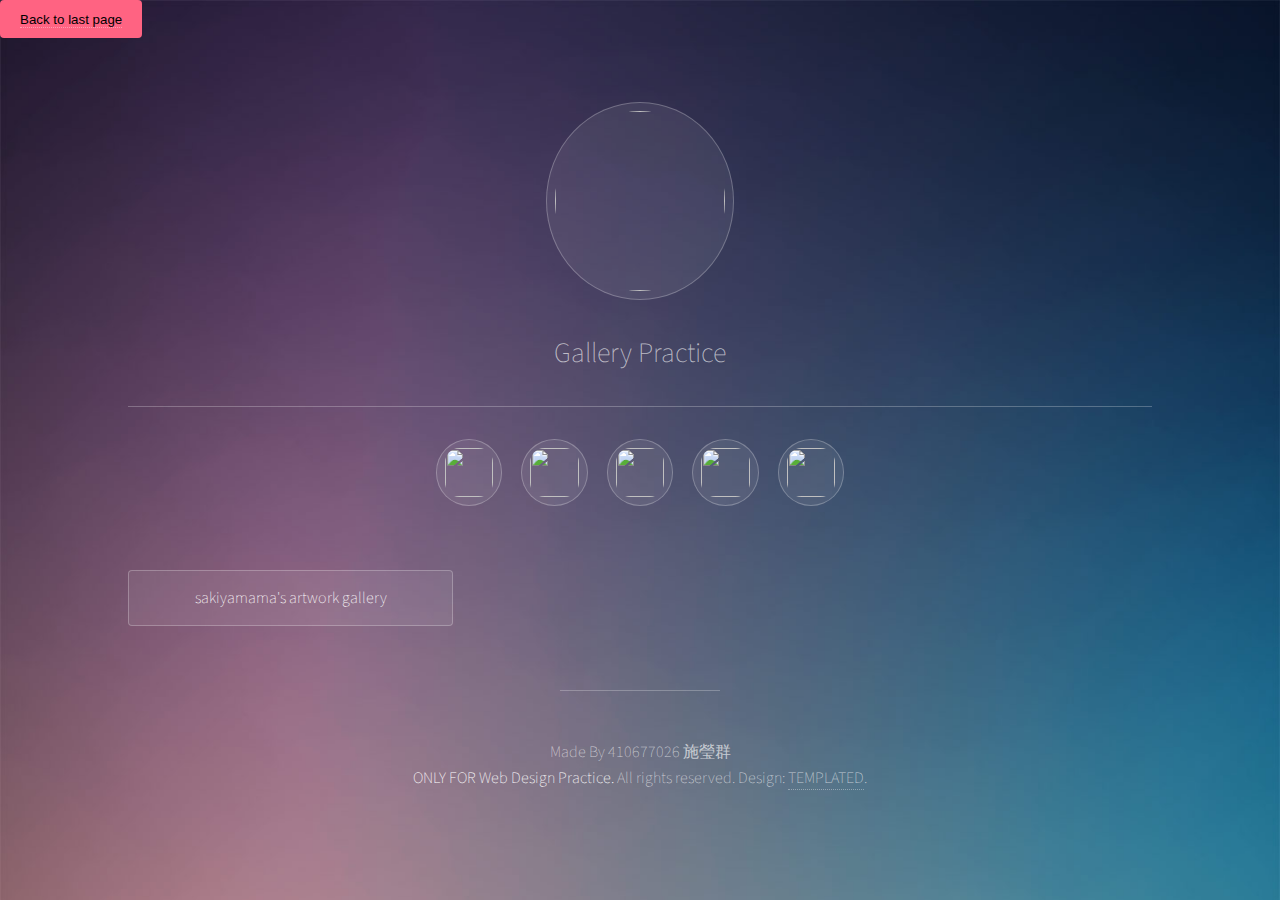
==== commit 267e91b7: "2020/5/8" ====
--- a/gallery/index.html
+++ b/gallery/index.html
@@ -12,13 +12,15 @@
 		<link rel="stylesheet" href="assets/css/main.css" />
 	</head>
 	<body>
-
+		<div id="stick" style="position: sticky; top:0;">
+			<button><a href="../mainpage.html">Back to last page</a></button>
+		</div>
 		<!-- Wrapper -->
 			<div id="wrapper">
 
 				<!-- Header -->
 					<header id="header">
-						<span class="avatar"><img src="https://i.pximg.net/img-original/img/2020/01/14/00/00/09/78888856_p0.png" alt="" /></span>
+						<span class="avatar"><img src="https://imgur.com/4AKF0u5.png" alt="" /></span>
 						<h1>Gallery Practice</h1>
 						<hr>
 						<ul class="icons">
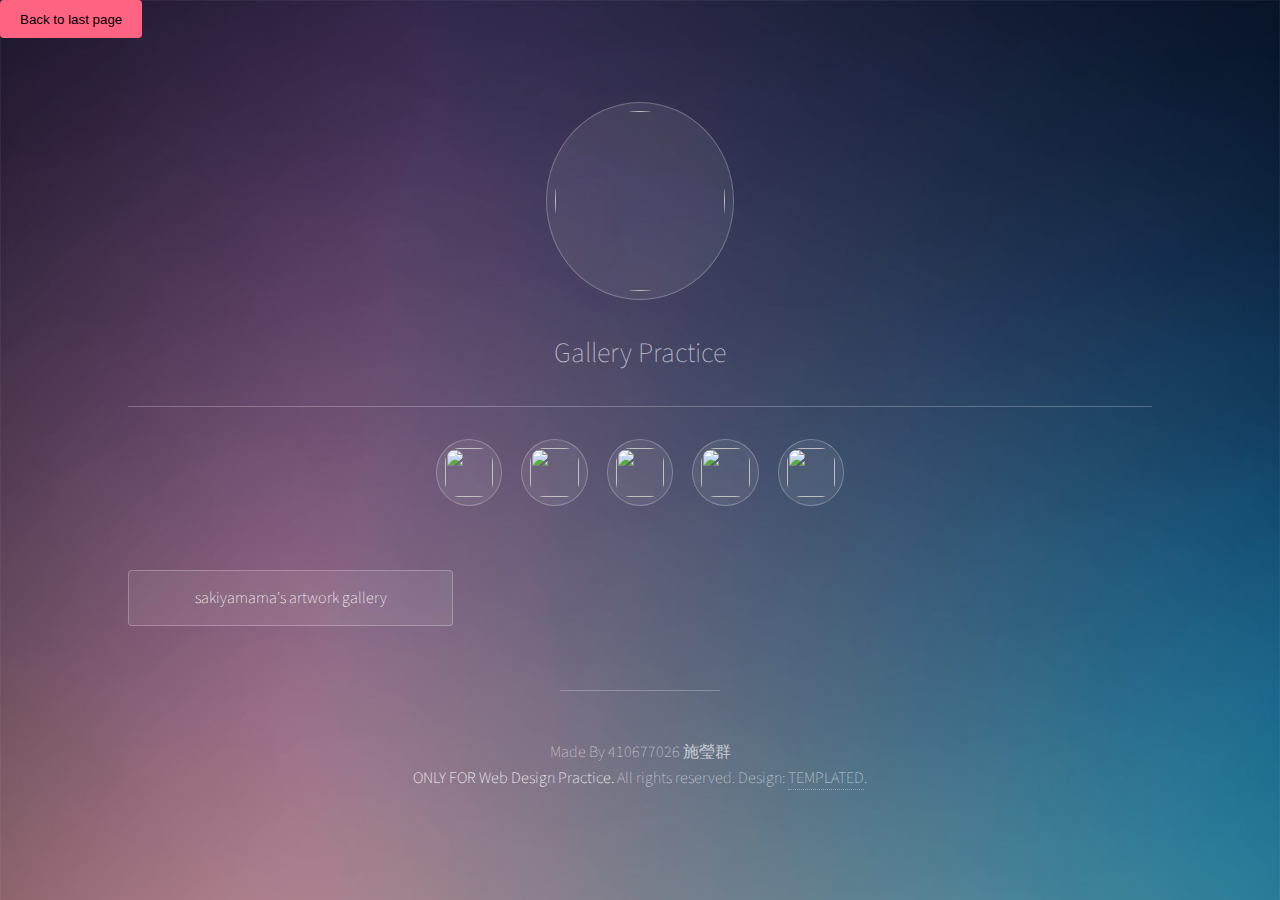
==== commit 893ff4e2: "2020/6/16" ====
--- a/gallery/index.html
+++ b/gallery/index.html
@@ -13,7 +13,7 @@
 	</head>
 	<body>
 		<div id="stick" style="position: sticky; top:0;">
-			<button><a href="../mainpage.html">Back to last page</a></button>
+			<button onclick="window.history.back()">Back to last page</button>
 		</div>
 		<!-- Wrapper -->
 			<div id="wrapper">
@@ -69,4 +69,4 @@
 			<script src="assets/js/main.js"></script>
 
 	</body>
-</html>+</html>
